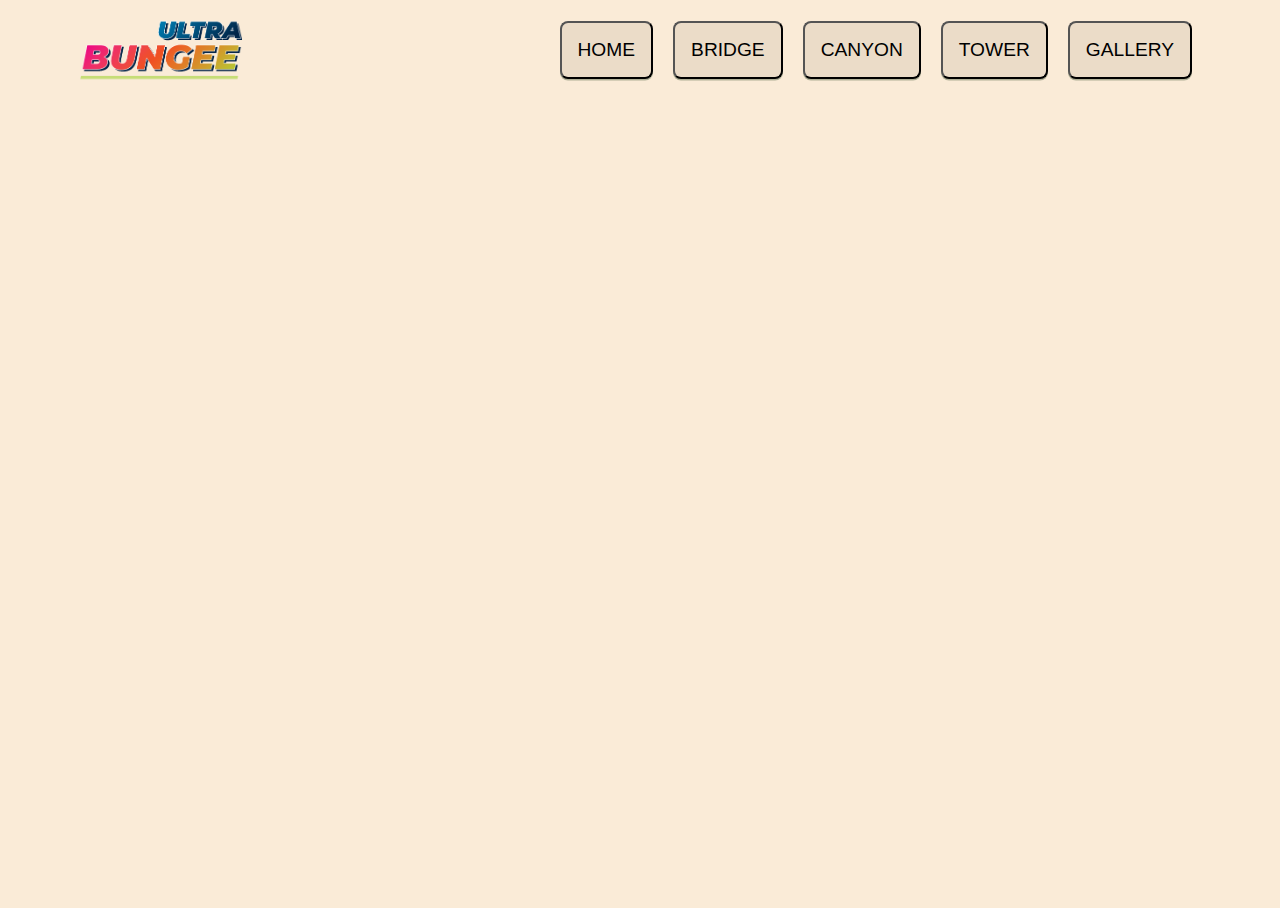
==== Level 2 Website/gallery.html @ 8275eef9 "Add files via upload" ====
<!DOCTYPE html>
<html lang="en">
  <head>
    <meta charset="UTF-8" />
    <meta name="viewport" content="width=device-width, initial-scale=1.0" />
    <link rel="stylesheet" href="styles/styles.css" />
    <title>Ultra Bungee - Gallery</title>
  </head>
  <body style="background: antiquewhite">
    <header
      style="
        background-color: transparent;
        display: flex;
        align-items: center;
        justify-content: space-between;
        position: absolute;
        width: 100%;
        top: 0;
        right: 0;
      "
    >
      <div
        style="
          padding-top: 1%;
          margin: 0px 5rem;
          display: flex;
          justify-content: space-between;
          width: 100%;
          align-items: center;
        "
      >
        <img src="img/logo.png" style="height: 4rem" />
        <nav>
          <input
            type="button"
            onclick="window.location.href='index.html'"
            class="navigation_button"
            value="HOME"
          />
          <input
            type="button"
            onclick="window.location.href='index.html'"
            class="navigation_button"
            value="BRIDGE"
          />
          <input
            type="button"
            onclick="window.location.href='index.html'"
            class="navigation_button"
            value="CANYON"
          />
          <input
            type="button"
            onclick="window.location.href='index.html'"
            class="navigation_button"
            value="TOWER"
          />
          <input
            type="button"
            onclick="window.location.href='gallery.html'"
            class="navigation_button"
            value="GALLERY"
          />
        </nav>
      </div>
    </header>
  </body>
</html>
---- Level 2 Website/styles/styles.css ----
::-webkit-scrollbar {
  width: 0px;
  background: transparent; /* make scrollbar transparent */
}

.navigation_button {
  cursor: pointer;
  background: rgb(235, 220, 200);
  color: rgb(0, 0, 0);
  font-size: 1.2rem;
  padding: 1rem 1rem;
  text-align: center;
  text-decoration: none;
  border-radius: 0.5rem;
  margin: 0.5rem;
  opacity: 1;
  box-shadow: 0px 0.1rem 0px rgb(175, 175, 150);
  transition: box-shadow 0.25s, transform 0.25s, background-color 0.25s;
}

.navigation_button:hover {
  transform: translateY(-0.2rem);
  box-shadow: 0px 0.2rem 0px rgb(175, 175, 150);
  background-color: rgba(250, 235, 215);
}

.navigation_button:active {
  transform: translateY(0.1rem);
  box-shadow: none;
}

body,
html {
  height: 100%;
}

.parallax {
  /* Full height */
  height: 100%;

  /* Create the parallax scrolling effect */
  background-attachment: fixed;
  background-position: center;
  background-repeat: no-repeat;
  background-size: cover;
}

.title-box {
  background-color: antiquewhite;
  padding: 5%;
  width: 100%;
}

.main-box-button {
  cursor: pointer;
  background-color: transparent;
  border: black 0.2rem solid;
  font-weight: bold;
  font-size: 2rem;
  padding: 3% 0%;
  width: 20%;
  border-radius: 12px;
  background-color: rgb(235, 220, 200);
  box-shadow: 0px 0.2rem 0px rgba(175, 175, 150);
  transition: box-shadow 0.25s, transform 0.25s, background-color 0.25s;
}

.main-box-button:hover {
  transform: translateY(-0.2rem);
  box-shadow: 0px 0.4rem 0px rgb(175, 175, 150);
  background-color: rgba(250, 235, 215);
}
.main-box-button:active {
  transform: translateY(0.1rem);
  box-shadow: none;
}

@keyframes fadeIn {
  0% {
    opacity: 0;
    transform: translateY(-150%);
  }
  50% {
    opacity: 0;
    transform: translateY(-150%);
  }
  100% {
    opacity: 1;
    transform: translateY(0%);
  }
}
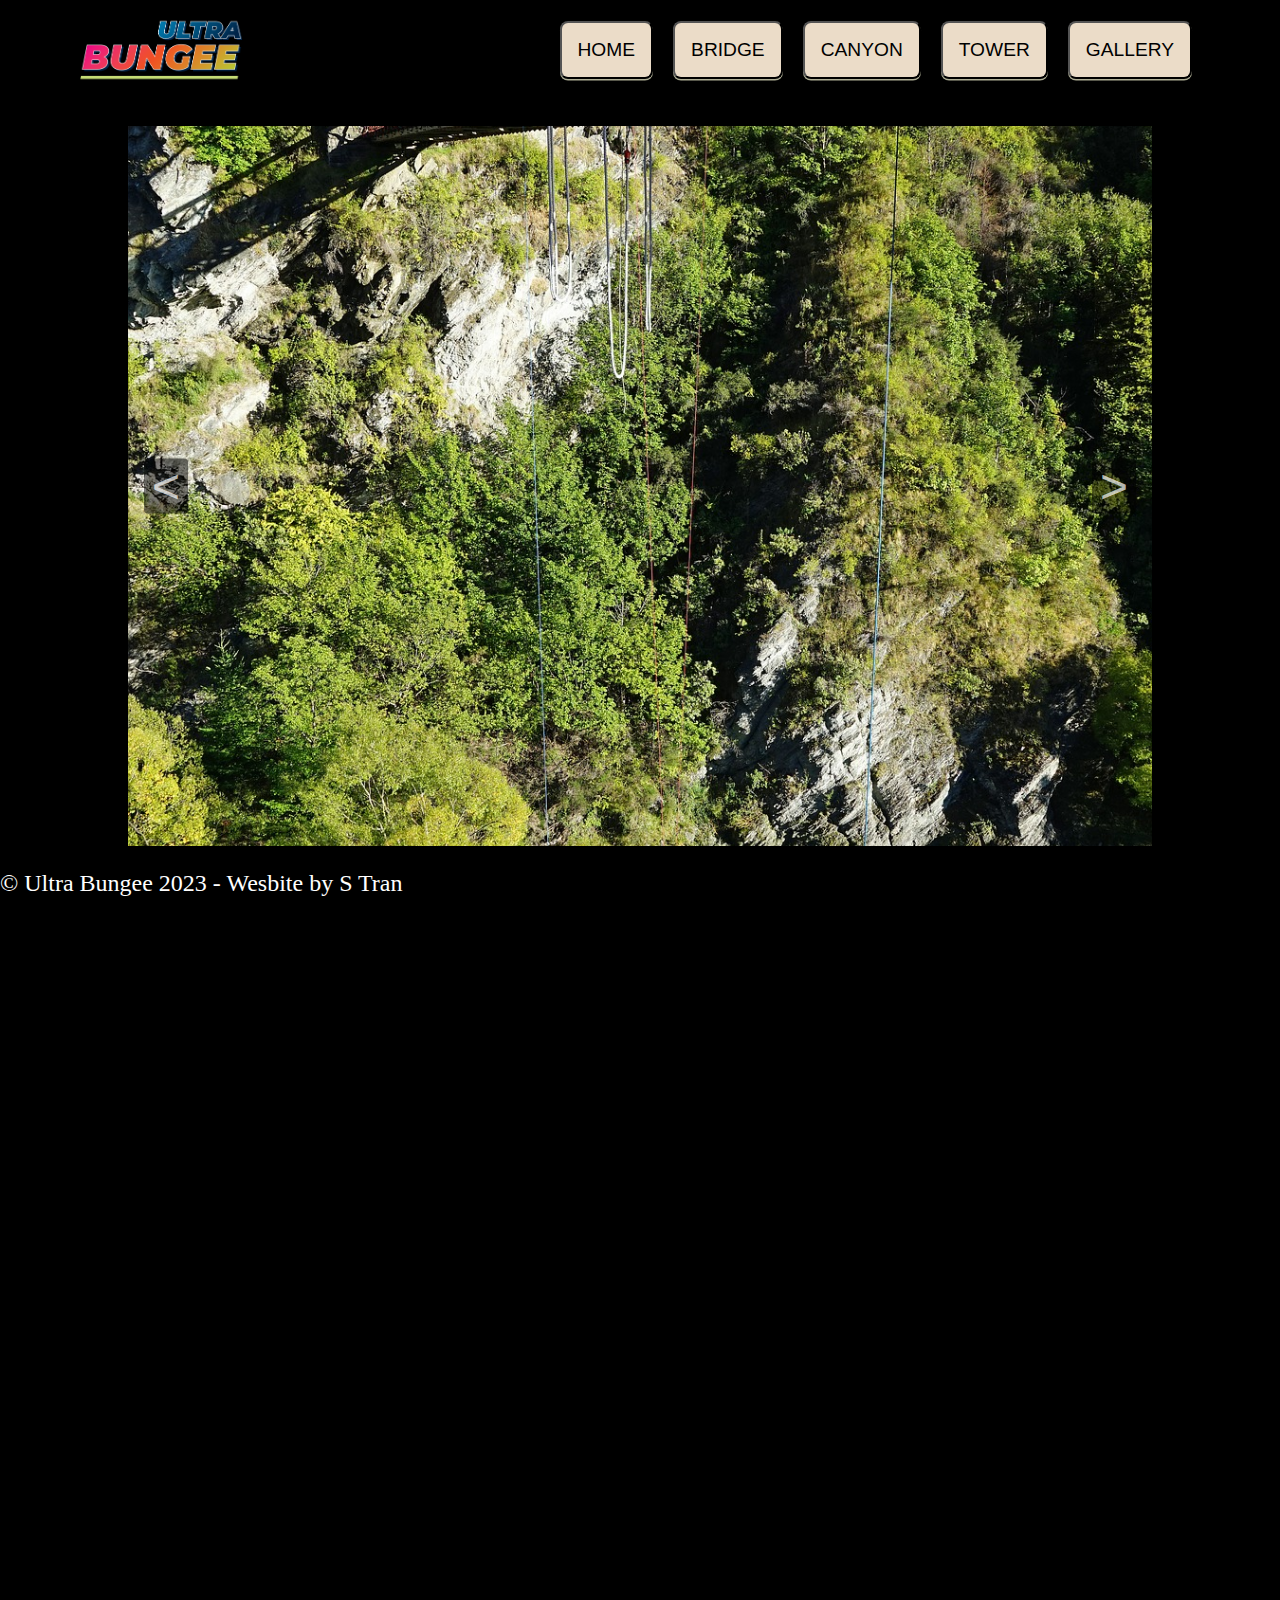
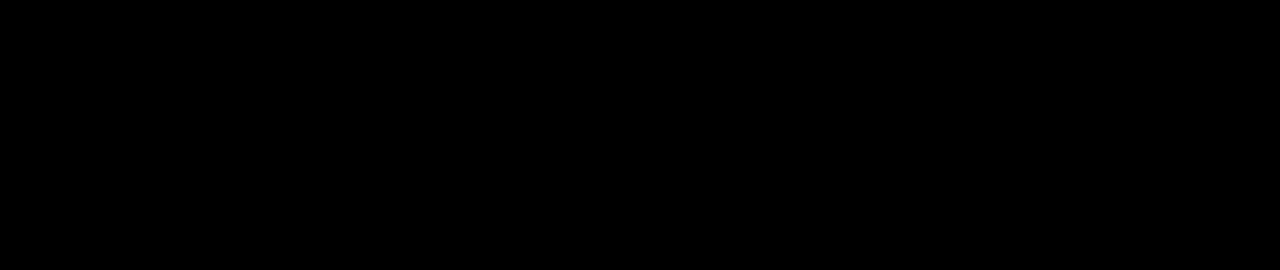
==== commit 3a0db941: "Add files via upload" ====
--- a/Level 2 Website/gallery.html
+++ b/Level 2 Website/gallery.html
@@ -4,65 +4,85 @@
     <meta charset="UTF-8" />
     <meta name="viewport" content="width=device-width, initial-scale=1.0" />
     <link rel="stylesheet" href="styles/styles.css" />
+    <link rel="stylesheet" href="styles/slideshow.css" />
+    <script src="js/slideshow.js" defer></script>
     <title>Ultra Bungee - Gallery</title>
   </head>
-  <body style="background: antiquewhite">
-    <header
-      style="
-        background-color: transparent;
-        display: flex;
-        align-items: center;
-        justify-content: space-between;
-        position: absolute;
-        width: 100%;
-        top: 0;
-        right: 0;
-      "
-    >
-      <div
+  <body style="background: black; animation: FadeIn 1s">
+    <div>
+      <header
         style="
-          padding-top: 1%;
-          margin: 0px 5rem;
+          background-color: transparent;
           display: flex;
+          align-items: center;
           justify-content: space-between;
+          position: absolute;
           width: 100%;
-          align-items: center;
+          top: 0;
+          right: 0;
         "
       >
-        <img src="img/logo.png" style="height: 4rem" />
-        <nav>
-          <input
-            type="button"
-            onclick="window.location.href='index.html'"
-            class="navigation_button"
-            value="HOME"
-          />
-          <input
-            type="button"
-            onclick="window.location.href='index.html'"
-            class="navigation_button"
-            value="BRIDGE"
-          />
-          <input
-            type="button"
-            onclick="window.location.href='index.html'"
-            class="navigation_button"
-            value="CANYON"
-          />
-          <input
-            type="button"
-            onclick="window.location.href='index.html'"
-            class="navigation_button"
-            value="TOWER"
-          />
-          <input
-            type="button"
-            onclick="window.location.href='gallery.html'"
-            class="navigation_button"
-            value="GALLERY"
-          />
-        </nav>
+        <div
+          style="
+            padding-top: 1%;
+            margin: 0px 5rem;
+            display: flex;
+            justify-content: space-between;
+            width: 100%;
+            align-items: center;
+          "
+        >
+          <img src="img/logo.png" style="height: 4rem" />
+          <nav>
+            <input
+              type="button"
+              onclick="window.location.href='index.html'"
+              class="navigation_button"
+              value="HOME"
+            />
+            <input
+              type="button"
+              onclick="window.location.href='index.html'"
+              class="navigation_button"
+              value="BRIDGE"
+            />
+            <input
+              type="button"
+              onclick="window.location.href='index.html'"
+              class="navigation_button"
+              value="CANYON"
+            />
+            <input
+              type="button"
+              onclick="window.location.href='index.html'"
+              class="navigation_button"
+              value="TOWER"
+            />
+            <input
+              type="button"
+              onclick="window.location.href='gallery.html'"
+              class="navigation_button"
+              value="GALLERY"
+            />
+          </nav>
+        </div>
+      </header>
+    </div>
+    <section aria-label="Gallery">
+      <div class="carousel" style="background-color: rgba(255, 255, 255, 0.1)">
+        <button class="carousel-button prev" onclick="MoveSlides(-1)">
+          &#60;
+        </button>
+        <button class="carousel-button next" onclick="MoveSlides(1)">
+          &#62;
+        </button>
+        <img src="img/bridge1.jpg" id="images" class="images show" />
       </div>
-    </header>
+    </section>
+    <footer style="height: 1000px">
+      <p style="color: white; font-size: 1.5rem">
+        &copy; Ultra Bungee 2023 - Wesbite by S Tran
+      </p>
+    </footer>
   </body>
 </html>
--- a/Level 2 Website/styles/styles.css
+++ b/Level 2 Website/styles/styles.css
@@ -75,7 +75,7 @@
   box-shadow: none;
 }
 
-@keyframes fadeIn {
+@keyframes SlideTop {
   0% {
     opacity: 0;
     transform: translateY(-150%);
@@ -89,3 +89,12 @@
     transform: translateY(0%);
   }
 }
+
+@keyframes FadeIn {
+  0% {
+    opacity: 0;
+  }
+  100% {
+    opacity: 1;
+  }
+}
--- a/Level 2 Website/styles/slideshow.css
+++ b/Level 2 Website/styles/slideshow.css
@@ -0,0 +1,106 @@
+::before,
+:after {
+  box-sizing: border-box;
+}
+
+body {
+  margin: 0;
+}
+
+.carousel {
+  width: 80vw;
+  height: 80vh;
+  position: relative;
+  margin: auto;
+  margin-top: 14vh;
+}
+
+.images {
+  display: block;
+  width: 100%;
+  height: 100%;
+  object-fit: cover;
+  object-position: center;
+}
+
+.prev-animation {
+  animation: prev-animation 1s;
+}
+
+.next-animation {
+  animation: next-animation 1s;
+}
+.carousel-button {
+  position: absolute;
+  background: none;
+  border: none;
+  font-size: 3rem;
+  top: 50%;
+  z-index: 2;
+  transform: translateY(-50%);
+  color: rgba(255, 255, 255, 0.7);
+  background-color: rgb(0, 0, 0, 0.5);
+  cursor: pointer;
+  border-radius: 0.25rem;
+  padding: 0 0.5rem;
+  transition-property: color, background-color;
+  transition-duration: 0.25s;
+}
+
+.carousel-button:hover {
+  color: white;
+  background-color: rgba(0, 0, 0, 0.8);
+  outline: solid white 0.1rem;
+}
+
+.carousel-button.prev {
+  left: 1rem;
+}
+
+.carousel-button.next {
+  right: 1rem;
+}
+
+@keyframes prev-animation {
+  0% {
+    transform: translateX(0%);
+    opacity: 1;
+  }
+
+  50% {
+    transform: translateX(100%);
+    opacity: 0;
+  }
+
+  51% {
+    transform: translateX(-100%);
+    opacity: 0;
+  }
+
+  100% {
+    transform: translateX(0%);
+    opacity: 1;
+  }
+}
+
+@keyframes next-animation {
+  0% {
+    transform: translateX(0%);
+    opacity: 1;
+  }
+
+  50% {
+    transform: translateX(-100%);
+    opacity: 0;
+  }
+
+  51% {
+    transform: translateX(100%);
+    opacity: 0;
+  }
+
+  100% {
+    transform: translateX(0%);
+    opacity: 1;
+  }
+}
